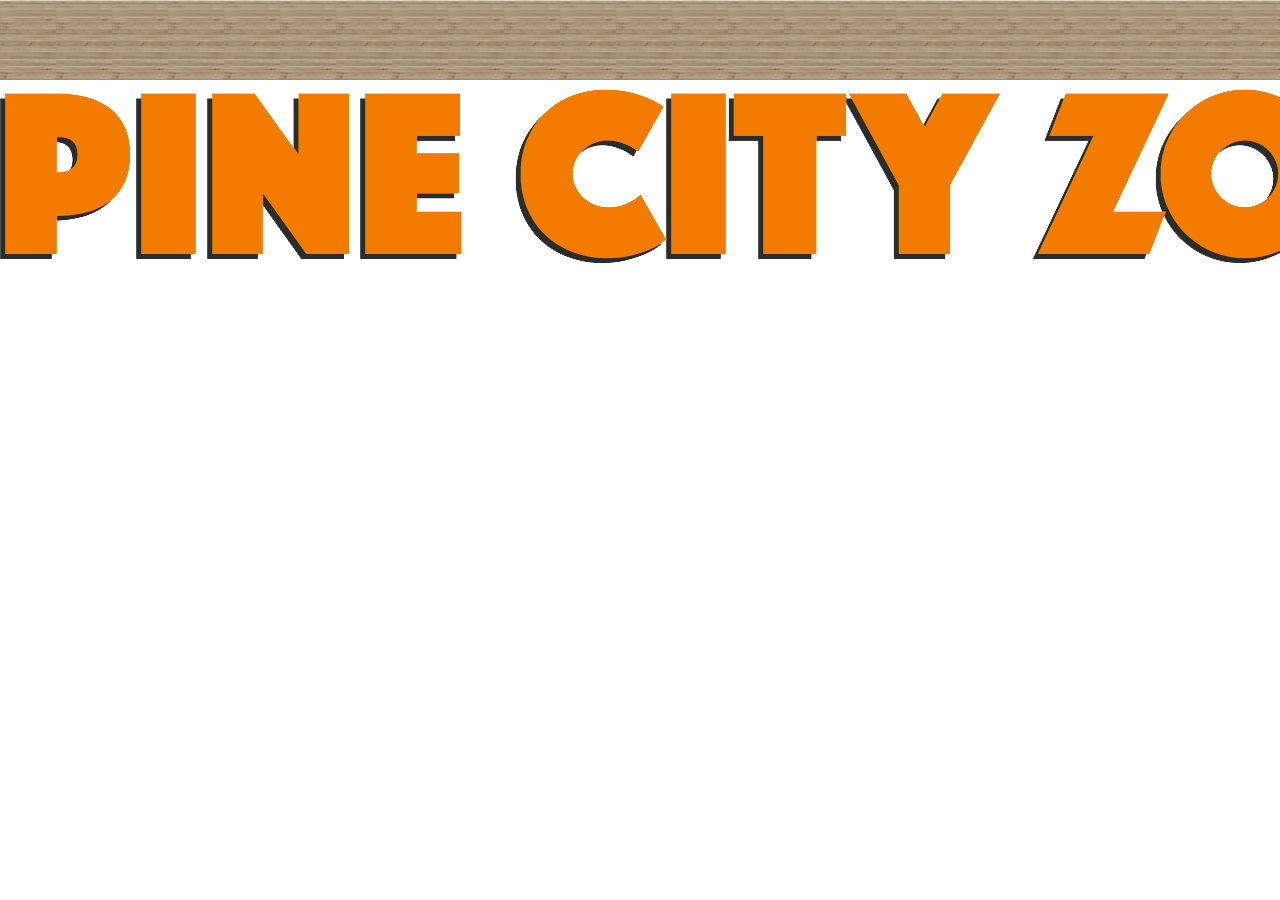
==== index.html @ e719195e "first commit" ====
<!DOCTYPE html>
<html lang="en">
    <head>

        <link rel="stylesheet" href="style.css">
    </head>
   <body>
       <div id="header">
           <img src="images/logo.png" alt="">
       </div>

       <div id="tabs-tops">
            <a href="#">ANIMALS</a>
            <a href="#">MAPS</a> 
            <a href="#">PLACES</a> 
       </div>

       <div id="Main-home">
            <img src="images/map.png" alt="">
       </div>

       <div id="tabs-bottom">
            <a href="#">WEATHER</a>
            <a href="#">FEEBACK</a> 
       </div>
   </body>

</html>
---- style.css ----
body{
    padding: 0;
    margin: 0;
    font-family: Helvetica;

}
#header{
  position: fixed;
  top:0px;
  left:0px;
  z-index: 500 ;
  width: 100%;  
  height: 80px;
  background-image: url('images/wood-bg.png');
}
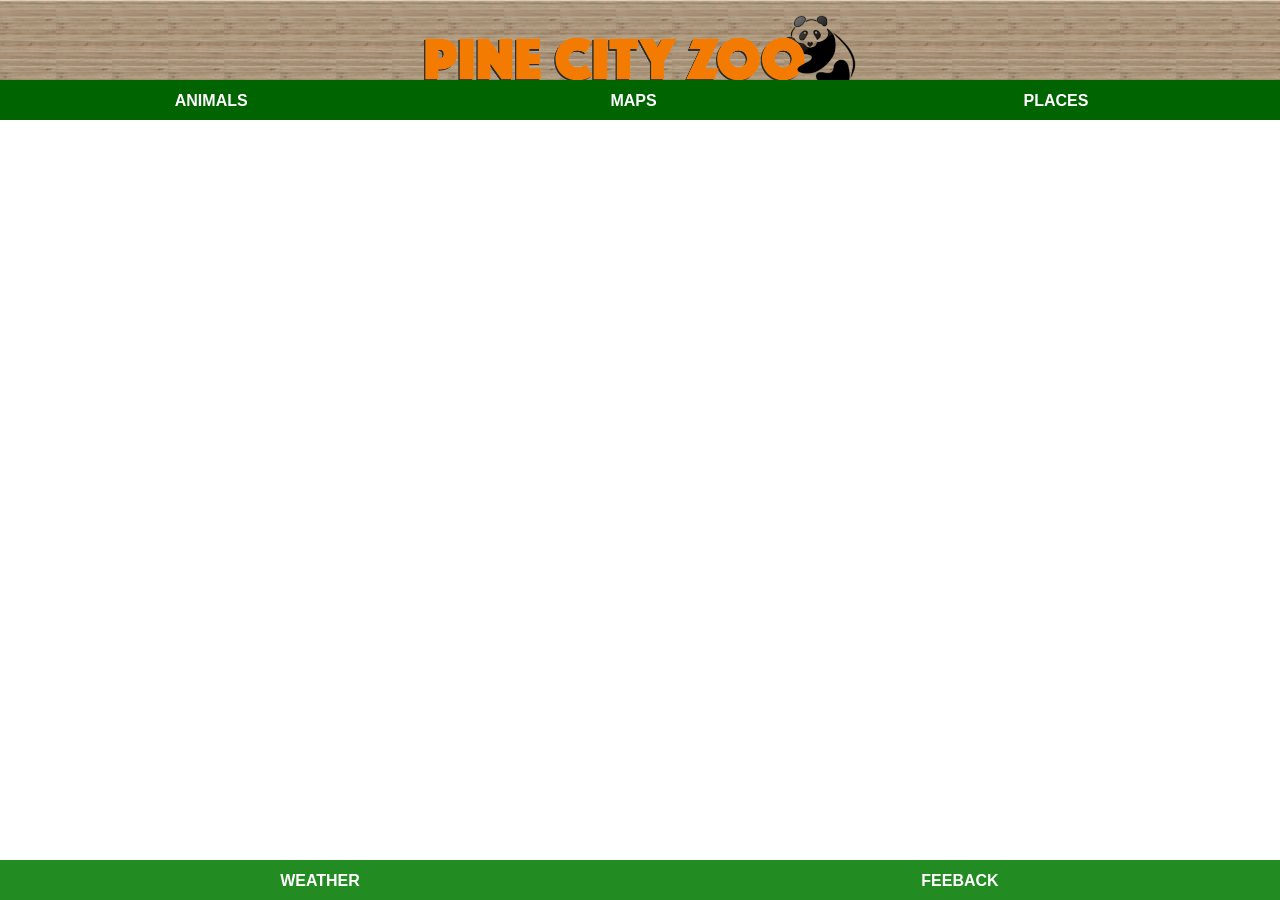
==== commit 43001f3a: "animal part 2" ====
--- a/index.html
+++ b/index.html
@@ -9,13 +9,13 @@
            <img src="images/logo.png" alt="">
        </div>
 
-       <div id="tabs-tops">
-            <a href="#">ANIMALS</a>
+       <div id="tabs-top">
+            <a href="animals.htm">ANIMALS</a>
             <a href="#">MAPS</a> 
             <a href="#">PLACES</a> 
        </div>
 
-       <div id="Main-home">
+       <div id="main-home">
             <img src="images/map.png" alt="">
        </div>
 
--- a/style.css
+++ b/style.css
@@ -4,6 +4,7 @@
     font-family: Helvetica;
 
 }
+/*#################### HEADER ####################*/
 #header{
   position: fixed;
   top:0px;
@@ -12,4 +13,114 @@
   width: 100%;  
   height: 80px;
   background-image: url('images/wood-bg.png');
+  background-repeat: repeat-x;
+}
+
+#header img{
+      display:block;
+      margin: auto;
+      height: 70px;
+      padding-top: 15px;
+}
+
+/*#################### TOP-TABS ####################*/
+#tabs-top{
+  position: fixed;
+  top:80px;
+  left:0px;
+  z-index: 500 ;
+  width: 100%;  
+  height: 40px;
+  background-color: darkgreen;
+ 
+}
+#tabs-top a{
+    float: left;
+    display: block;
+    width: 33%;
+    height: 35px;
+    font-weight:700;
+    color: white;
+    text-align: center;
+    text-decoration: none;
+    padding-top: 12px;
+}
+/*#################### MAIN-HOME ####################*/
+#main-home {
+    margin-top: 120px;   
+}
+/*#################### BOTTOM-TABS ####################*/
+#tabs-bottom{
+  position: fixed;
+  bottom:0px;
+  left:0px;
+  z-index: 500 ;
+  width: 100%;  
+  height: 40px;
+  background-color: forestgreen;
+ 
+}
+#tabs-bottom a{
+    float: left;
+    display: block;
+    width: 50%;
+    height: 35px;
+    font-weight:700;
+    color: white;
+    text-align: center;
+    text-decoration: none;
+    padding-top: 12px;
+}
+
+/*#################### MAIN ####################*/
+
+#main{
+    margin-top: 119px;
+    background: url('images/map-blur.png');
+    background-repeat: repeat-y;
+
+}
+
+#content{
+  padding-top: 1px;
+  padding-bottom: 50px;
+}
+/*#################### INFO BOX ####################*/
+
+a.info-box{
+   text-decoration: none;
+   background-color: rgba(255, 255, 255, 0.8);
+   width: 80%;
+   height: 90px;
+   display: block;
+   margin: auto;
+   margin-top:12px ;
+   padding: 1px;
+}
+
+.info-box img{
+  height: 70px;
+  float: left;
+  margin: 10px;
+}
+.info-box h3{
+   padding: 0;
+   margin-bottom: 0;
+   width: 90%;
+   color: #572800;
+
+}
+
+.info-box p{
+   padding: 0;
+   margin: 0;
+   width: 90%;
+   color: #131313;
+}
+
+.info-box img.right{
+   float:right;
+   margin-top: 10px;
+   height: 40px;
+
 }
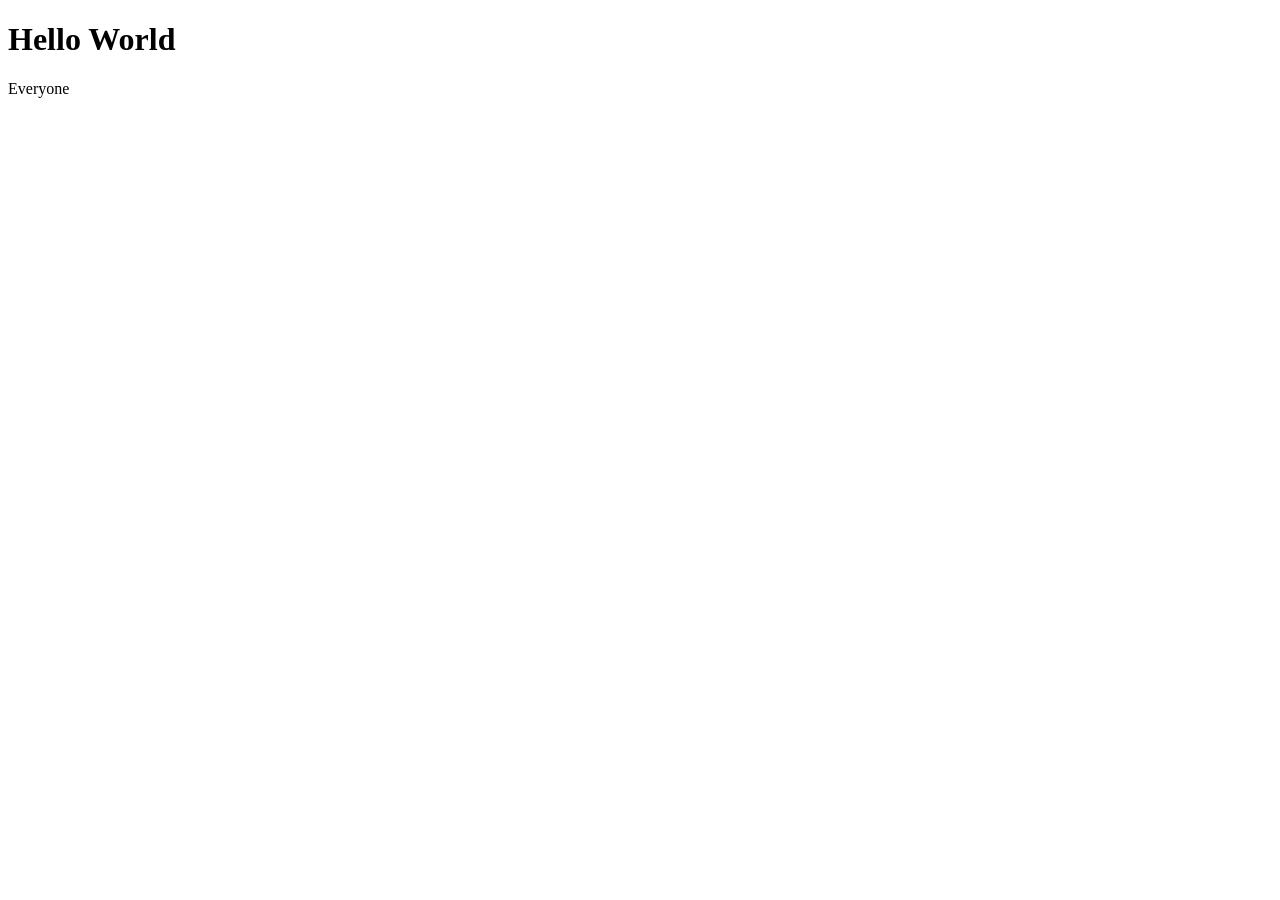
==== commit b3636811: "week 6" ====
--- a/index.html
+++ b/index.html
@@ -1,28 +1,18 @@
 <!DOCTYPE html>
 <html lang="en">
-    <head>
+<head>
+    <meta charset="UTF-8">
+    <meta name="viewport" content="width=device-width, initial-scale=1.0">
+    <title>Document</title>
+</head>
+<body>
+    
+    <h1 id="heading1">Hello</h1>
+    <p id="paragraph1">Everyone</p>
 
-        <link rel="stylesheet" href="style.css">
-    </head>
-   <body>
-       <div id="header">
-           <img src="images/logo.png" alt="">
-       </div>
+    <script>
+           document.getElementById("heading1").innerHTML=('Hello World');
 
-       <div id="tabs-top">
-            <a href="animals.htm">ANIMALS</a>
-            <a href="#">MAPS</a> 
-            <a href="#">PLACES</a> 
-       </div>
-
-       <div id="main-home">
-            <img src="images/map.png" alt="">
-       </div>
-
-       <div id="tabs-bottom">
-            <a href="#">WEATHER</a>
-            <a href="#">FEEBACK</a> 
-       </div>
-   </body>
-
+    </script>
+</body>
 </html>
